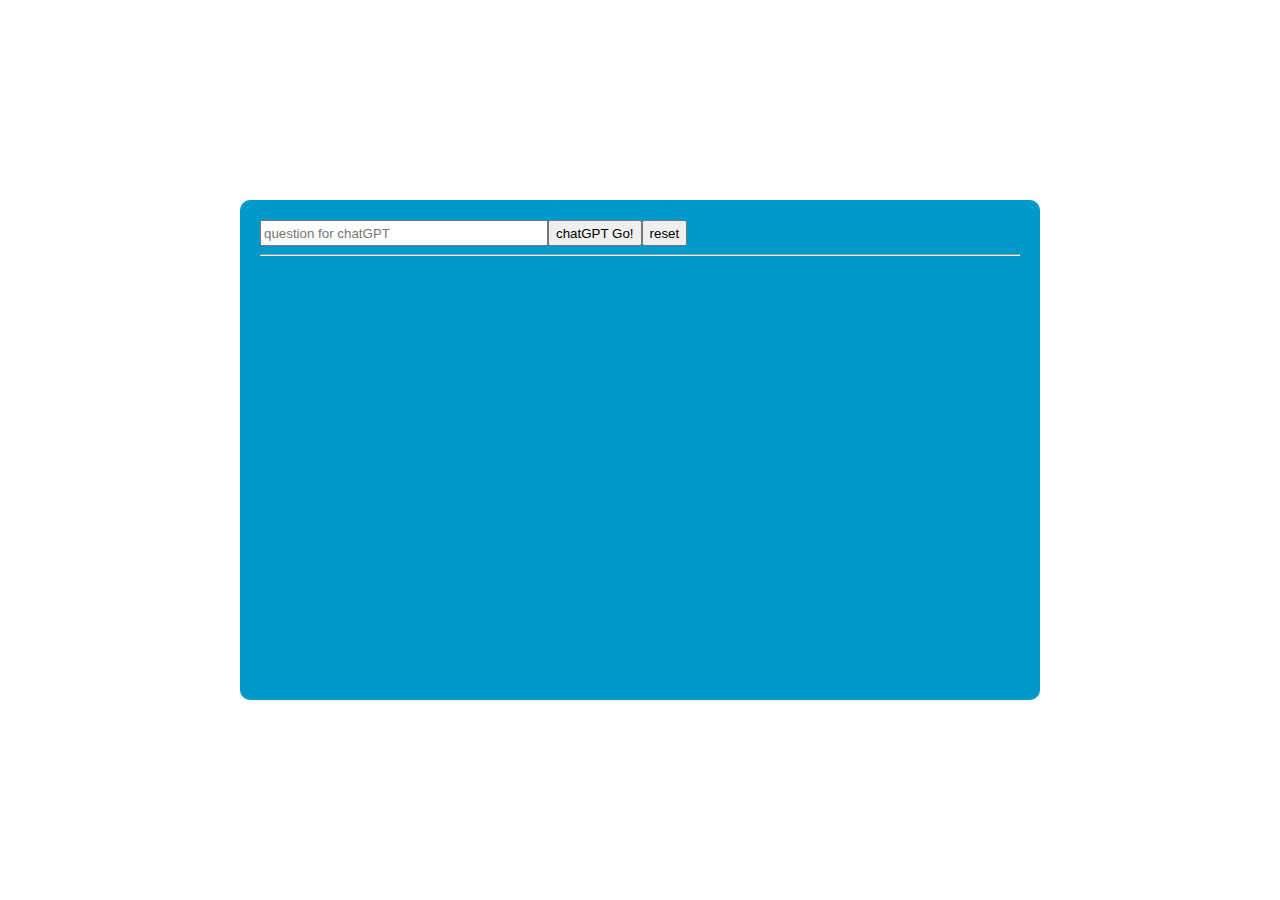
==== chatGPT/public/index.html @ 43b88dbd "liyang" ====
<!DOCTYPE html>
<html lang="en">
<head>
    <meta charset="UTF-8">
    <meta http-equiv="X-UA-Compatible" content="IE=edge">
    <meta name="viewport" content="width=device-width, initial-scale=1.0">
    <title>chatGPT</title>
    <script src="vue3.js"></script>
    <script src="axios.js"></script>
    <style>
         #app {
            width: 800px;
            height: 500px;
            background: #0099cc;
            border-radius: 10px;
            position: absolute;
            left: 50%;
            top: 50%;
            transform: translate(-50%,-50%);
            padding: 20px;
            box-sizing: border-box;
        }
        .input2{
            line-height:100px;
			text-align: center;
        }
        .box{
            display: flex;
            line-height:100px;
			text-align: center;
            vertical-align: middel;
        }
        .inbox{
            width: 100px;
        }
    </style>
</head>
<body>
    <div id="app">
        <div class="box">
            <input  class="inbox" type="text" style="width:280px; height:20px;" v-model="question" placeholder="question for chatGPT">
            <button @click="search(question)">chatGPT Go!</button>
            <button @click="load()">reset</button>
        </div>
        <hr>
        <div>
            {{answer}}
        </div>
    </div>
    <script>
        Vue.createApp({
            data(){
                return {
                    question: "",
                    answer: ""
                }
            },
            created() {
                this.load()
            },
            methods: {
                search(id){
                    axios.post('/gpt/'+id,).then(res=>{
                        this.answer=res.data.chat
                    })
                },
                load(){
                    this.question= ""
                    this.answer= ""
                }
            }
        }).mount("#app")
    </script>
</body>
</html>
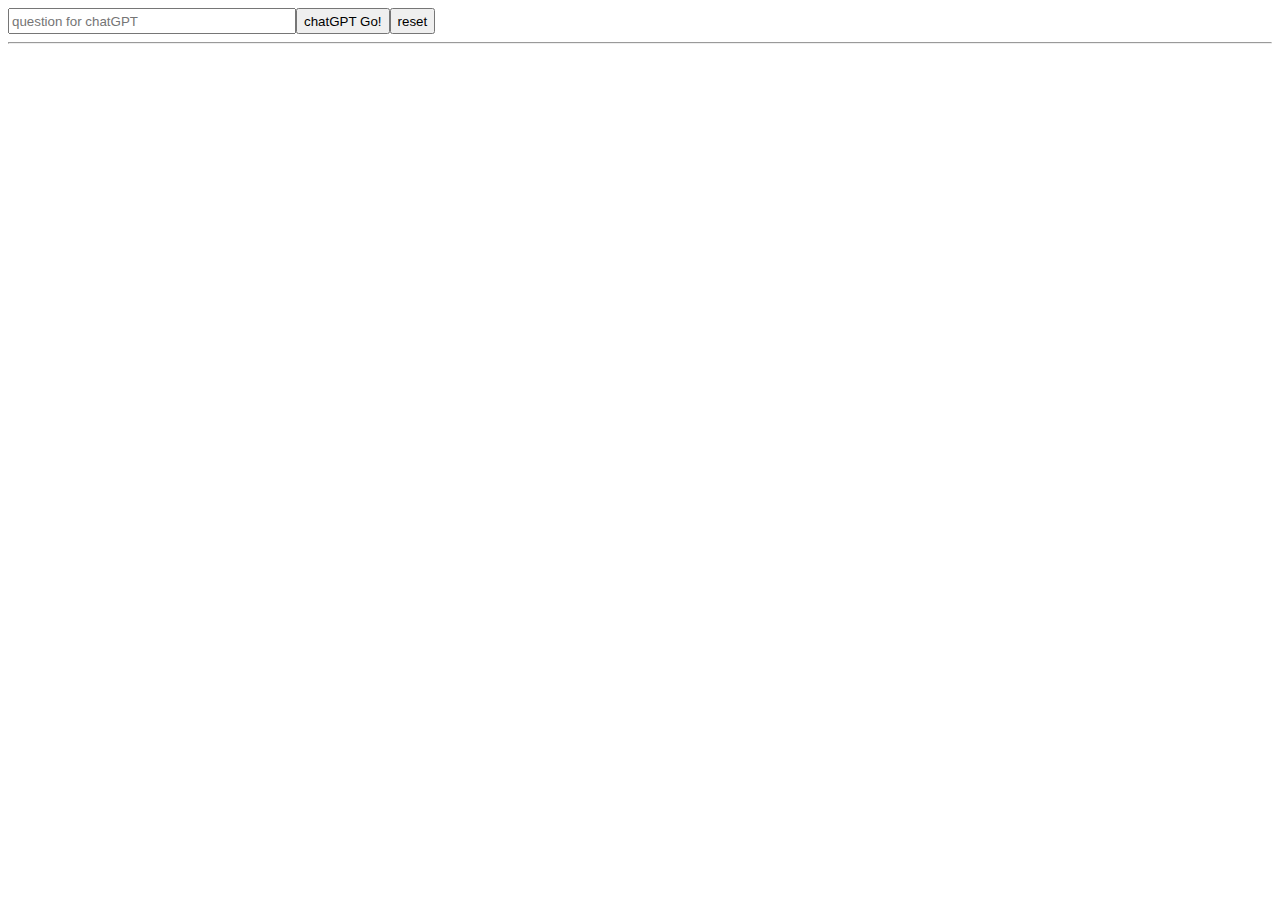
==== commit 04b33176: "liyang" ====
--- a/chatGPT/public/index.html
+++ b/chatGPT/public/index.html
@@ -3,22 +3,25 @@
 <head>
     <meta charset="UTF-8">
     <meta http-equiv="X-UA-Compatible" content="IE=edge">
-    <meta name="viewport" content="width=device-width, initial-scale=1.0">
+    <meta name="viewport" content="width=device-width, initial-scale=1.0, minimum-scale=0.5, maximum-scale=2.0, user-scalable=yes" /> 
+
     <title>chatGPT</title>
     <script src="vue3.js"></script>
     <script src="axios.js"></script>
     <style>
-         #app {
-            width: 800px;
-            height: 500px;
-            background: #0099cc;
-            border-radius: 10px;
-            position: absolute;
-            left: 50%;
-            top: 50%;
-            transform: translate(-50%,-50%);
-            padding: 20px;
-            box-sizing: border-box;
+        @media screen and (min-width:600px) and (max-width:900px){
+            .dis{
+                width: 800px;
+                height: 500px;
+                background: #0099cc;
+                border-radius: 10px;
+                position: absolute;
+                left: 50%;
+                top: 50%;
+                transform: translate(-50%,-50%);
+                padding: 20px;
+                box-sizing: border-box;
+            }
         }
         .input2{
             line-height:100px;
@@ -37,14 +40,16 @@
 </head>
 <body>
     <div id="app">
-        <div class="box">
-            <input  class="inbox" type="text" style="width:280px; height:20px;" v-model="question" placeholder="question for chatGPT">
-            <button @click="search(question)">chatGPT Go!</button>
-            <button @click="load()">reset</button>
-        </div>
-        <hr>
-        <div>
-            {{answer}}
+        <div class="dis">
+            <div class="box">
+                <input  class="inbox" type="text" style="width:280px; height:20px;" v-model="question" placeholder="question for chatGPT">
+                <button @click="search(question)">chatGPT Go!</button>
+                <button @click="load()">reset</button>
+            </div>
+            <hr>
+            <div>
+                <p v-html="answer"></p>
+            </div>
         </div>
     </div>
     <script>
